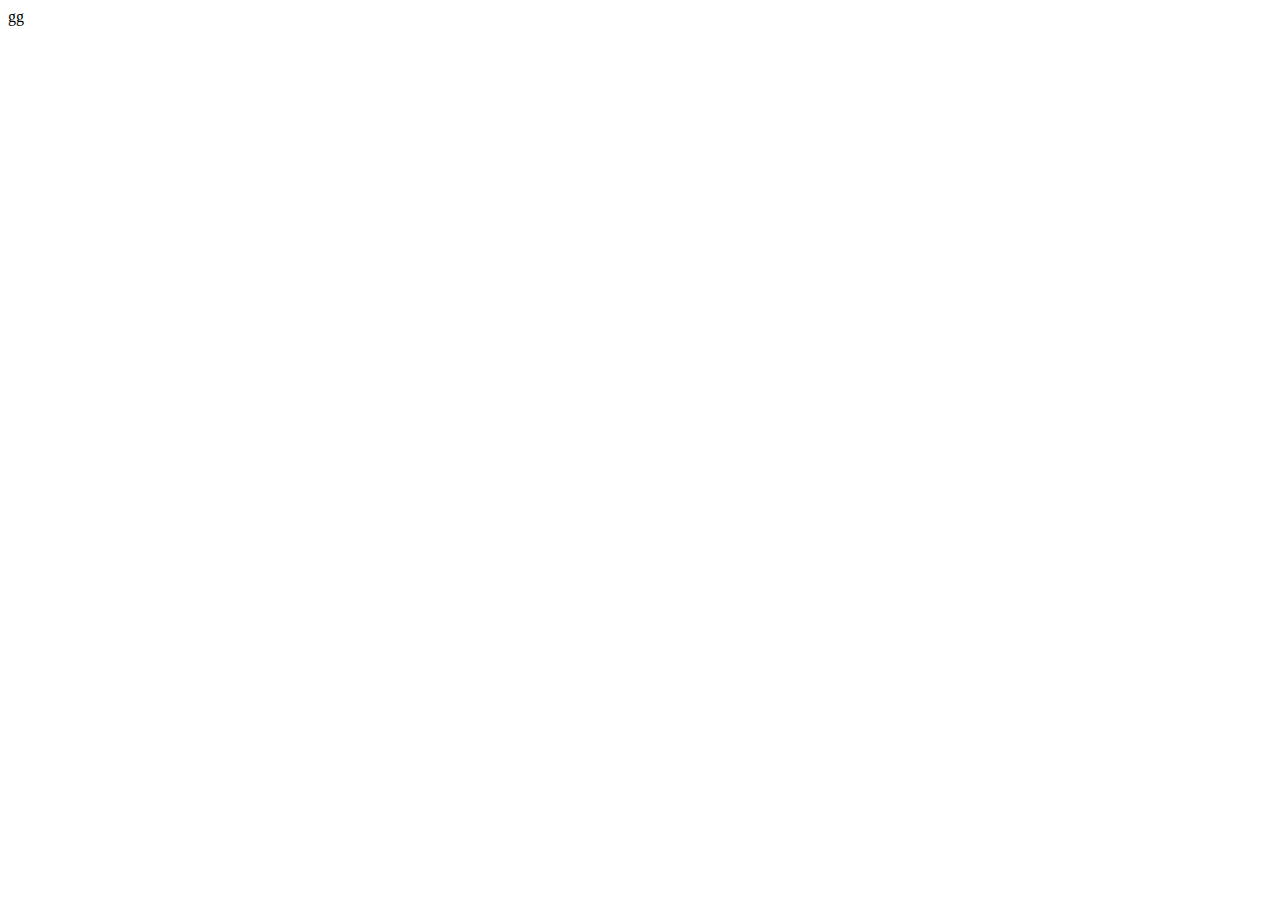
==== w.html @ 6f0c838f "fff" ====
<!DOCTYPE html>
<html lang="en">
<head>
    <meta charset="UTF-8">
    <meta http-equiv="X-UA-Compatible" content="IE=edge">
    <meta name="viewport" content="width=device-width, initial-scale=1.0">
    <title>Document</title>
</head>
<body>
    <h>gg</h>
</body>
</html>
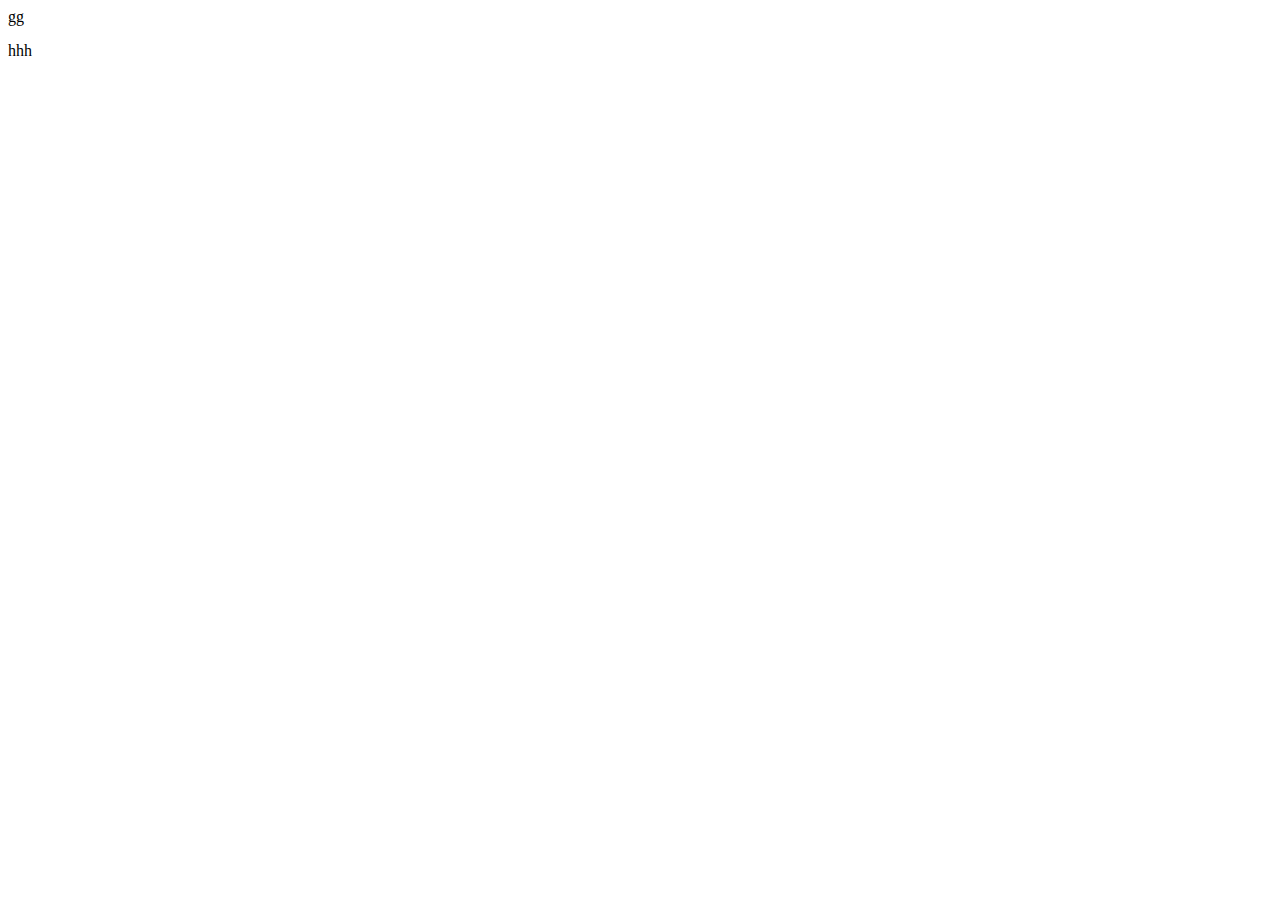
==== commit 47fbcc72: "hh" ====
--- a/w.html
+++ b/w.html
@@ -9,5 +9,6 @@
 </head>
 <body>
     <h>gg</h>
+    <p>hhh</p>
 </body>
 </html>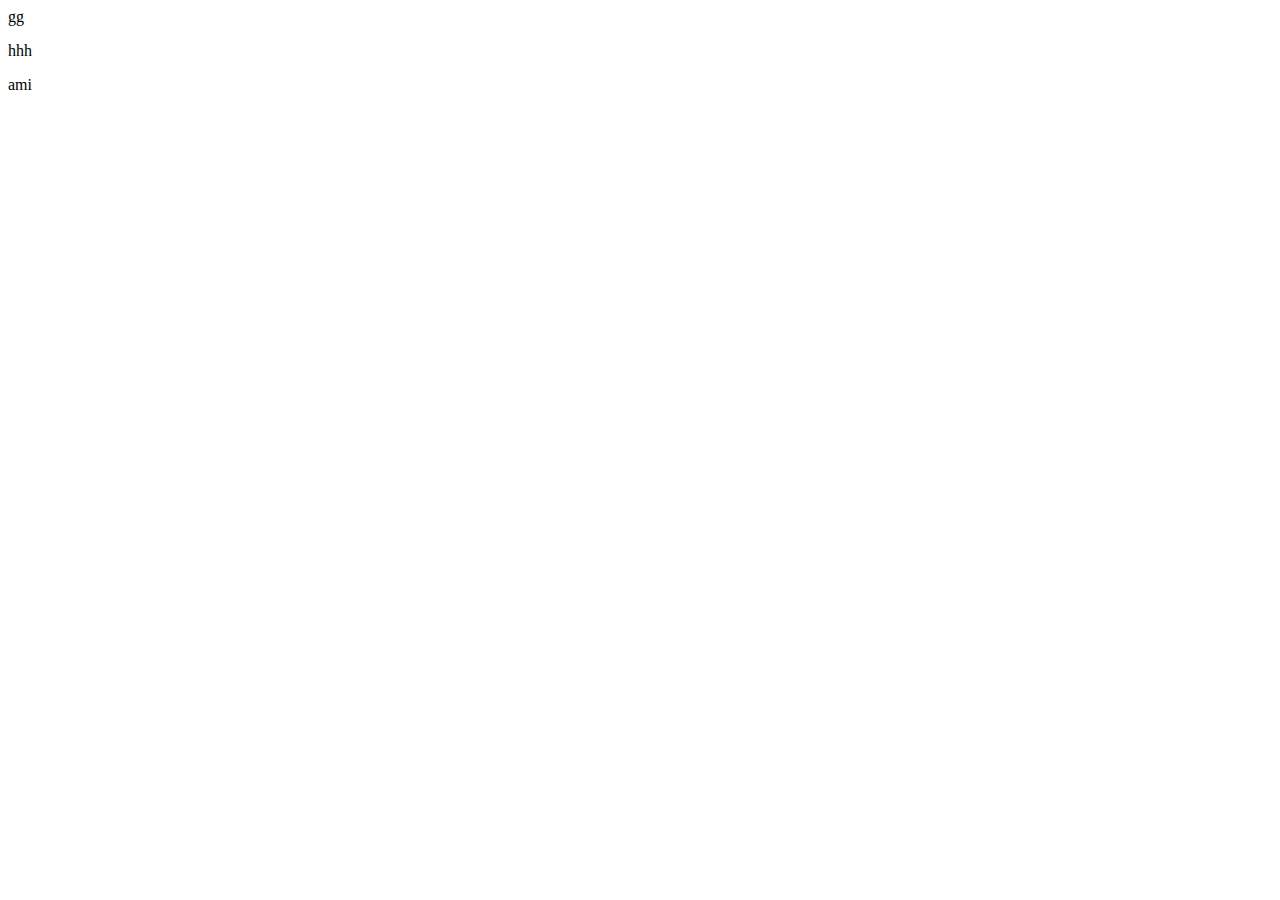
==== commit 2e8df945: "jkno" ====
--- a/w.html
+++ b/w.html
@@ -10,5 +10,7 @@
 <body>
     <h>gg</h>
     <p>hhh</p>
+
+    <p>ami </p>
 </body>
 </html>